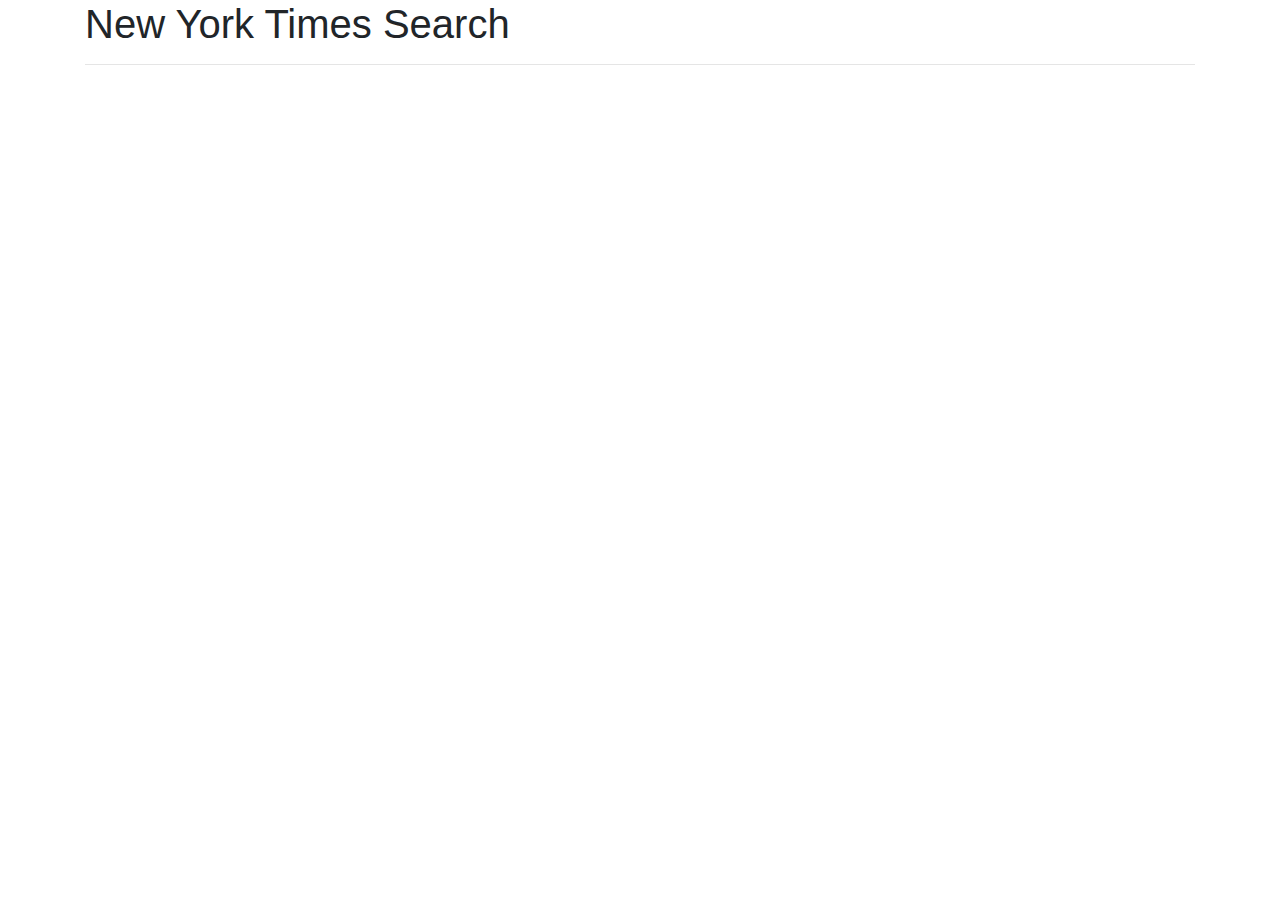
==== index.html @ 327060f0 "added stylesheet links etc" ====
<!DOCTYPE html>
<html>
<head>
    <meta charset="utf-8">
    <meta http-equiv="X-UA-Compatible" content="IE=edge">
    <title>New York Times search</title>
    <meta name="viewport" content="width=device-width, initial-scale=1">
    <script src="https://cdnjs.cloudflare.com/ajax/libs/jquery/3.2.1/jquery.min.js"></script>
    <link rel="stylesheet" href="https://maxcdn.bootstrapcdn.com/bootstrap/4.0.0/css/bootstrap.min.css">
    <link rel="stylesheet" type="text/css" media="screen" href="Assets/CSS/style.css">
    <script src="Assets/Javascript/app.js"></script>
</head>
<body>
    <div class = "container">
        <div class = "row">
            <div class = "col-md-12">
                <h1 class = "title">New York Times Search</h1>
                    <hr>
            </div>
        </div>

        
    </div>
    
</body>
</html>
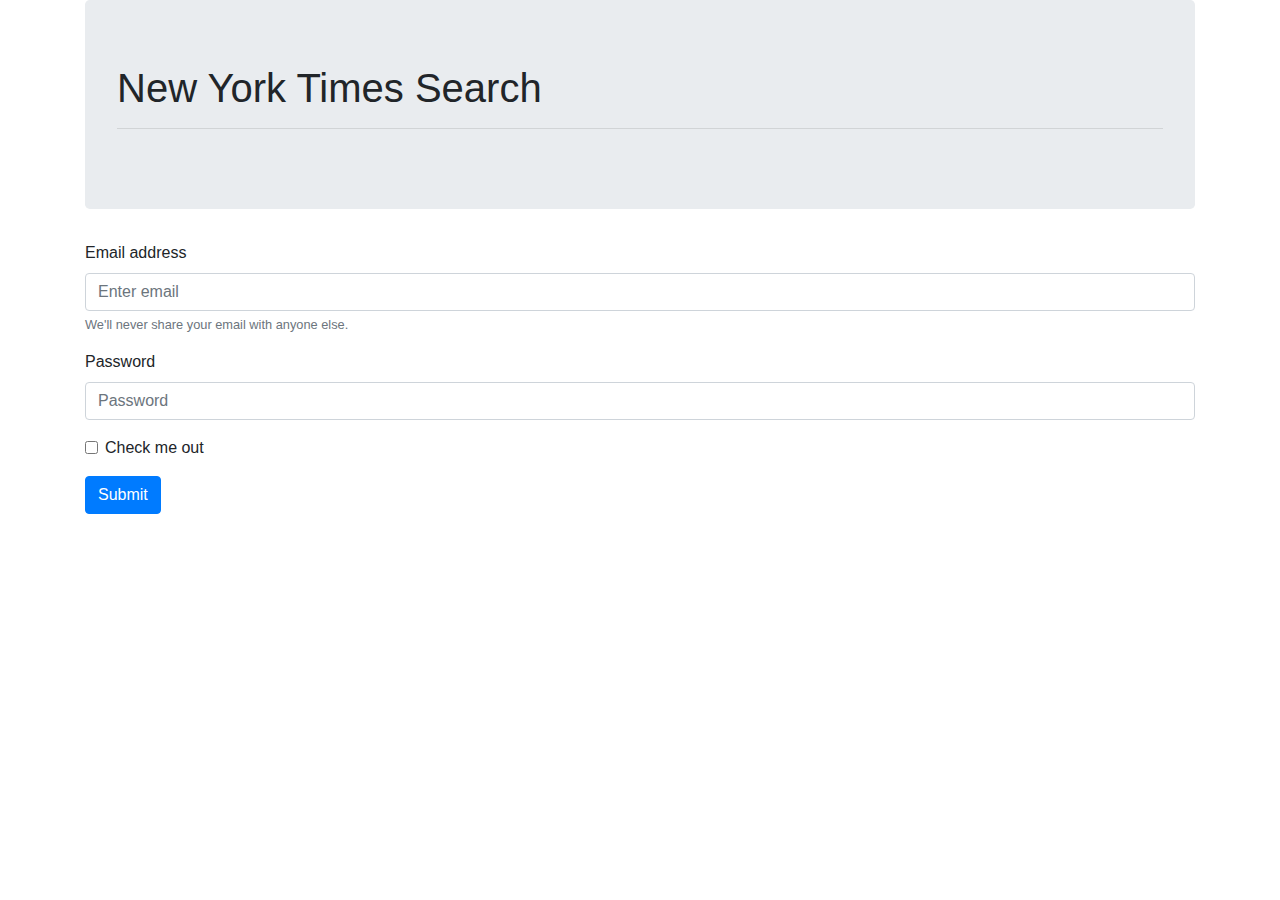
==== commit f1baa662: "added some more wireframe" ====
--- a/index.html
+++ b/index.html
@@ -7,17 +7,36 @@
     <meta name="viewport" content="width=device-width, initial-scale=1">
     <script src="https://cdnjs.cloudflare.com/ajax/libs/jquery/3.2.1/jquery.min.js"></script>
     <link rel="stylesheet" href="https://maxcdn.bootstrapcdn.com/bootstrap/4.0.0/css/bootstrap.min.css">
+    <link rel="stylesheet" href="https://use.fontawesome.com/releases/v5.7.2/css/all.css" integrity="sha384-fnmOCqbTlWIlj8LyTjo7mOUStjsKC4pOpQbqyi7RrhN7udi9RwhKkMHpvLbHG9Sr" crossorigin="anonymous">
     <link rel="stylesheet" type="text/css" media="screen" href="Assets/CSS/style.css">
     <script src="Assets/Javascript/app.js"></script>
 </head>
 <body>
     <div class = "container">
-        <div class = "row">
-            <div class = "col-md-12">
-                <h1 class = "title">New York Times Search</h1>
-                    <hr>
+        <div class="jumbotron">
+            <div class = "row">
+                <div class = "col-md-12">
+                    <h1 class = "title"><i class="far fa-newspaper"></i>New York Times Search</h1>
+                        <hr>
+                </div>
             </div>
         </div>
+        <form>
+                <div class="form-group">
+                  <label for="exampleInputEmail1">Email address</label>
+                  <input type="email" class="form-control" id="exampleInputEmail1" aria-describedby="emailHelp" placeholder="Enter email">
+                  <small id="emailHelp" class="form-text text-muted">We'll never share your email with anyone else.</small>
+                </div>
+                <div class="form-group">
+                  <label for="exampleInputPassword1">Password</label>
+                  <input type="password" class="form-control" id="exampleInputPassword1" placeholder="Password">
+                </div>
+                <div class="form-group form-check">
+                  <input type="checkbox" class="form-check-input" id="exampleCheck1">
+                  <label class="form-check-label" for="exampleCheck1">Check me out</label>
+                </div>
+                <button type="submit" class="btn btn-primary">Submit</button>
+              </form>
 
         
     </div>
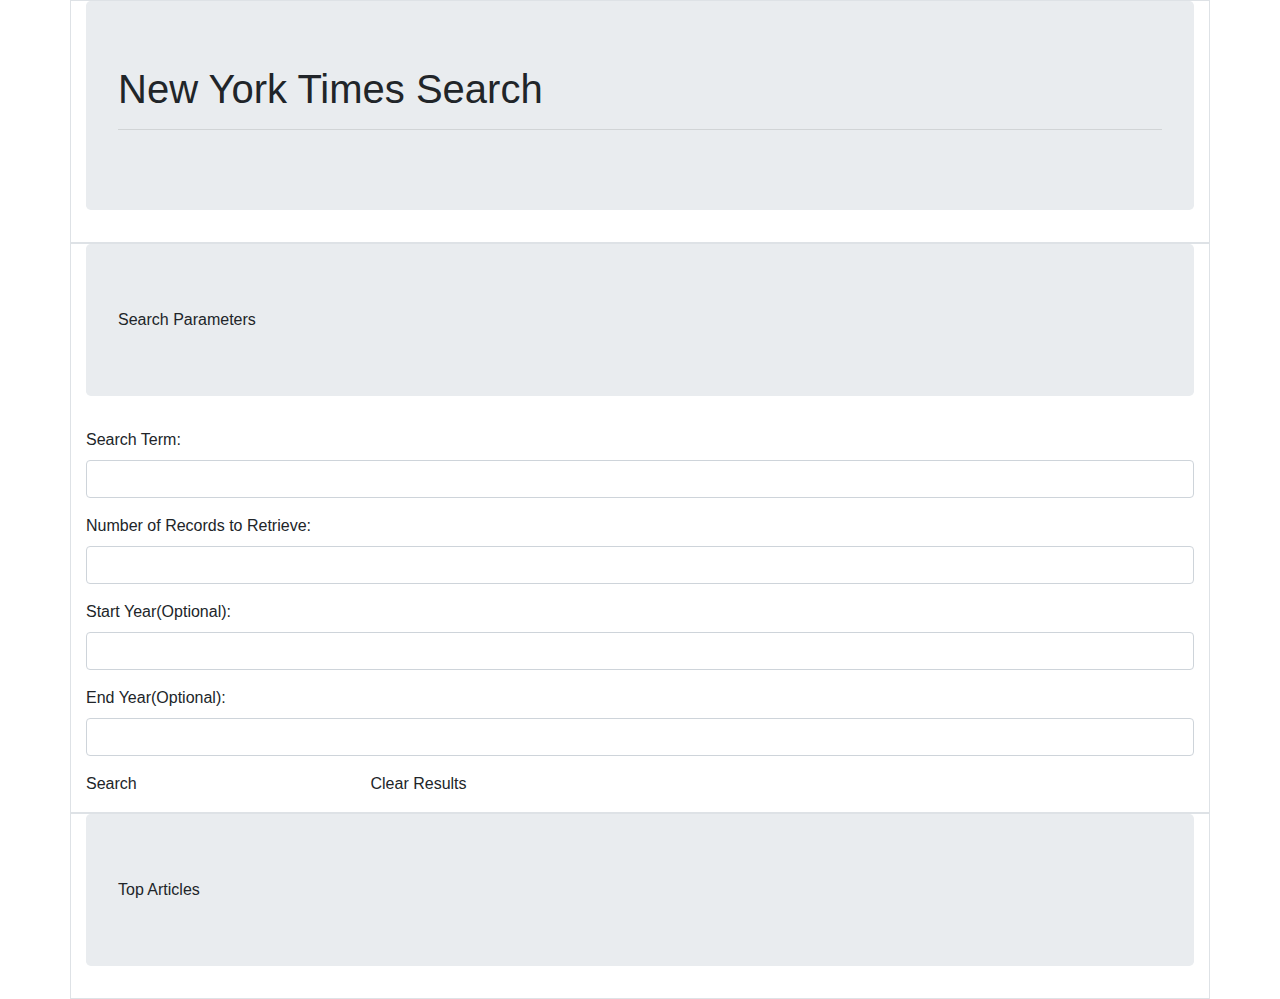
==== commit 21b3075b: "added most of wireframe" ====
--- a/index.html
+++ b/index.html
@@ -1,18 +1,19 @@
 <!DOCTYPE html>
 <html>
 <head>
-    <meta charset="utf-8">
-    <meta http-equiv="X-UA-Compatible" content="IE=edge">
-    <title>New York Times search</title>
-    <meta name="viewport" content="width=device-width, initial-scale=1">
-    <script src="https://cdnjs.cloudflare.com/ajax/libs/jquery/3.2.1/jquery.min.js"></script>
-    <link rel="stylesheet" href="https://maxcdn.bootstrapcdn.com/bootstrap/4.0.0/css/bootstrap.min.css">
-    <link rel="stylesheet" href="https://use.fontawesome.com/releases/v5.7.2/css/all.css" integrity="sha384-fnmOCqbTlWIlj8LyTjo7mOUStjsKC4pOpQbqyi7RrhN7udi9RwhKkMHpvLbHG9Sr" crossorigin="anonymous">
-    <link rel="stylesheet" type="text/css" media="screen" href="Assets/CSS/style.css">
-    <script src="Assets/Javascript/app.js"></script>
+   <meta charset="utf-8">
+   <meta http-equiv="X-UA-Compatible" content="IE=edge">
+   <title>New York Times search</title>
+   <meta name="viewport" content="width=device-width, initial-scale=1">
+   <script src="https://cdnjs.cloudflare.com/ajax/libs/jquery/3.2.1/jquery.min.js"></script>
+   <link rel="stylesheet" href="https://stackpath.bootstrapcdn.com/bootstrap/4.3.1/css/bootstrap.min.css" integrity="sha384-ggOyR0iXCbMQv3Xipma34MD+dH/1fQ784/j6cY/iJTQUOhcWr7x9JvoRxT2MZw1T" crossorigin="anonymous">
+   <link rel="stylesheet" type="text/css" media="screen" href="Assets/CSS/style.css">
+   <script src="https://cdnjs.cloudflare.com/ajax/libs/popper.js/1.14.7/umd/popper.min.js" integrity="sha384-UO2eT0CpHqdSJQ6hJty5KVphtPhzWj9WO1clHTMGa3JDZwrnQq4sF86dIHNDz0W1" crossorigin="anonymous"></script>
+   <script src="https://stackpath.bootstrapcdn.com/bootstrap/4.3.1/js/bootstrap.min.js" integrity="sha384-JjSmVgyd0p3pXB1rRibZUAYoIIy6OrQ6VrjIEaFf/nJGzIxFDsf4x0xIM+B07jRM" crossorigin="anonymous"></script>
+
 </head>
 <body>
-    <div class = "container">
+    <div class = "container border">
         <div class="jumbotron">
             <div class = "row">
                 <div class = "col-md-12">
@@ -21,25 +22,49 @@
                 </div>
             </div>
         </div>
+    </div>
+    <div class = "container border">
+    <div class="jumbotron">
+        Search Parameters
+    </div>
+    
         <form>
                 <div class="form-group">
-                  <label for="exampleInputEmail1">Email address</label>
-                  <input type="email" class="form-control" id="exampleInputEmail1" aria-describedby="emailHelp" placeholder="Enter email">
-                  <small id="emailHelp" class="form-text text-muted">We'll never share your email with anyone else.</small>
+                  <label for="exampleInputEmail1">Search Term:</label>
+                  <input type="email" class="form-control" id="exampleInputEmail1" aria-describedby="emailHelp" placeholder="">
                 </div>
                 <div class="form-group">
-                  <label for="exampleInputPassword1">Password</label>
-                  <input type="password" class="form-control" id="exampleInputPassword1" placeholder="Password">
+                  <label for="exampleInputEmail1">Number of Records to Retrieve:</label>
+                  <input type="email" class="form-control" id="exampleInputEmail1" aria-describedby="emailHelp" placeholder="">
                 </div>
-                <div class="form-group form-check">
-                  <input type="checkbox" class="form-check-input" id="exampleCheck1">
-                  <label class="form-check-label" for="exampleCheck1">Check me out</label>
+                <div class="form-group">
+                  <label for="exampleInputEmail1">Start Year(Optional):</label>
+                  <input type="email" class="form-control" id="exampleInputEmail1" aria-describedby="emailHelp" placeholder="">
                 </div>
-                <button type="submit" class="btn btn-primary">Submit</button>
+                <div class="form-group">
+                  <label for="exampleInputEmail1">End Year(Optional):</label>
+                  <input type="email" class="form-control" id="exampleInputEmail1" aria-describedby="emailHelp" placeholder="">
+                </div>
+                <div class = "row">
+                    <div class = "col-md-3">
+                        <p id = "search"><i class="fas fa-search"></i>Search</p>
+                    </div>
+                    <div class = "col-md-3">
+                        <p id = "clearResults"><i class="fas fa-trash-alt"></i>Clear Results</p>
+                    </div>
+                </div>
+                
               </form>
 
         
     </div>
+    <div class = "container border">
+        <div class="jumbotron">
+            <i class="far fa-calendar-alt"></i>Top Articles
+        </div>
+
+    </div>
     
+    <script type="text/javascript" src="Assets/Javascript/app.js"></script>
 </body>
 </html>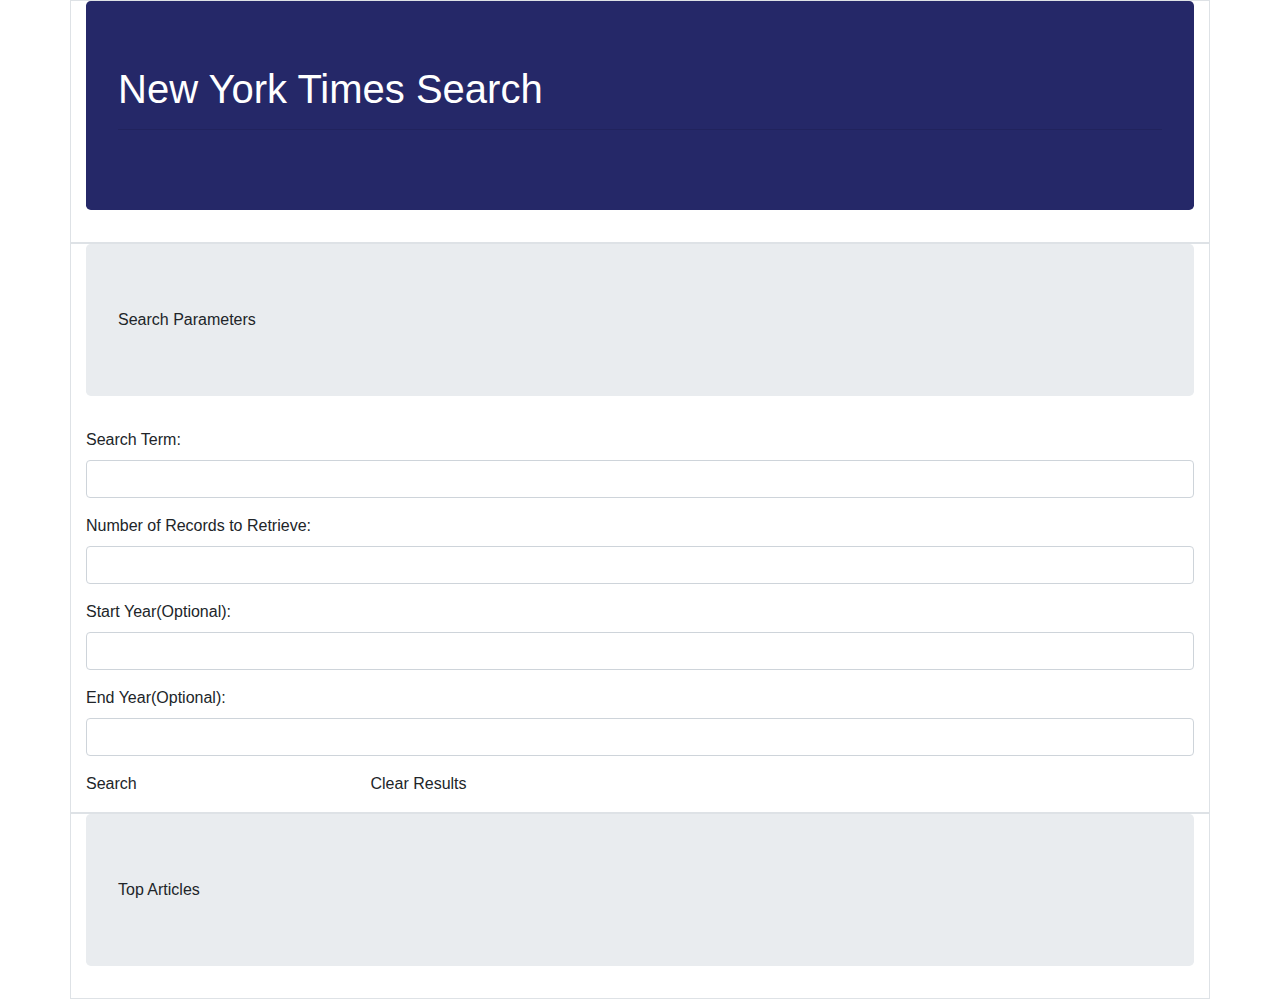
==== commit 3ad7d044: "basic wireframe" ====
--- a/index.html
+++ b/index.html
@@ -7,6 +7,7 @@
    <meta name="viewport" content="width=device-width, initial-scale=1">
    <script src="https://cdnjs.cloudflare.com/ajax/libs/jquery/3.2.1/jquery.min.js"></script>
    <link rel="stylesheet" href="https://stackpath.bootstrapcdn.com/bootstrap/4.3.1/css/bootstrap.min.css" integrity="sha384-ggOyR0iXCbMQv3Xipma34MD+dH/1fQ784/j6cY/iJTQUOhcWr7x9JvoRxT2MZw1T" crossorigin="anonymous">
+   <link rel="stylesheet" href="https://use.fontawesome.com/releases/v5.7.2/css/all.css" integrity="sha384-fnmOCqbTlWIlj8LyTjo7mOUStjsKC4pOpQbqyi7RrhN7udi9RwhKkMHpvLbHG9Sr" crossorigin="anonymous">
    <link rel="stylesheet" type="text/css" media="screen" href="Assets/CSS/style.css">
    <script src="https://cdnjs.cloudflare.com/ajax/libs/popper.js/1.14.7/umd/popper.min.js" integrity="sha384-UO2eT0CpHqdSJQ6hJty5KVphtPhzWj9WO1clHTMGa3JDZwrnQq4sF86dIHNDz0W1" crossorigin="anonymous"></script>
    <script src="https://stackpath.bootstrapcdn.com/bootstrap/4.3.1/js/bootstrap.min.js" integrity="sha384-JjSmVgyd0p3pXB1rRibZUAYoIIy6OrQ6VrjIEaFf/nJGzIxFDsf4x0xIM+B07jRM" crossorigin="anonymous"></script>
@@ -14,7 +15,7 @@
 </head>
 <body>
     <div class = "container border">
-        <div class="jumbotron">
+        <div class="jumbotron top">
             <div class = "row">
                 <div class = "col-md-12">
                     <h1 class = "title"><i class="far fa-newspaper"></i>New York Times Search</h1>
@@ -24,26 +25,26 @@
         </div>
     </div>
     <div class = "container border">
-    <div class="jumbotron">
+    <div class="jumbotron head">
         Search Parameters
     </div>
     
         <form>
                 <div class="form-group">
                   <label for="exampleInputEmail1">Search Term:</label>
-                  <input type="email" class="form-control" id="exampleInputEmail1" aria-describedby="emailHelp" placeholder="">
+                  <input type="email" class="form-control" id="search-term" aria-describedby="emailHelp" placeholder="">
                 </div>
                 <div class="form-group">
                   <label for="exampleInputEmail1">Number of Records to Retrieve:</label>
-                  <input type="email" class="form-control" id="exampleInputEmail1" aria-describedby="emailHelp" placeholder="">
+                  <input type="email" class="form-control" id="records-number" aria-describedby="emailHelp" placeholder="">
                 </div>
                 <div class="form-group">
                   <label for="exampleInputEmail1">Start Year(Optional):</label>
-                  <input type="email" class="form-control" id="exampleInputEmail1" aria-describedby="emailHelp" placeholder="">
+                  <input type="email" class="form-control" id="end-year" aria-describedby="emailHelp" placeholder="">
                 </div>
                 <div class="form-group">
                   <label for="exampleInputEmail1">End Year(Optional):</label>
-                  <input type="email" class="form-control" id="exampleInputEmail1" aria-describedby="emailHelp" placeholder="">
+                  <input type="email" class="form-control" id="articles" aria-describedby="emailHelp" placeholder="">
                 </div>
                 <div class = "row">
                     <div class = "col-md-3">
@@ -58,8 +59,8 @@
 
         
     </div>
-    <div class = "container border">
-        <div class="jumbotron">
+    <div class = "container border 3div">
+        <div class="jumbotron head">
             <i class="far fa-calendar-alt"></i>Top Articles
         </div>
 
--- a/Assets/CSS/style.css
+++ b/Assets/CSS/style.css
@@ -0,0 +1,9 @@
+.top{
+    background-color: rgb(37, 40, 104)
+}
+.head{
+    
+}
+.title{
+    color:#FFFFFF
+}
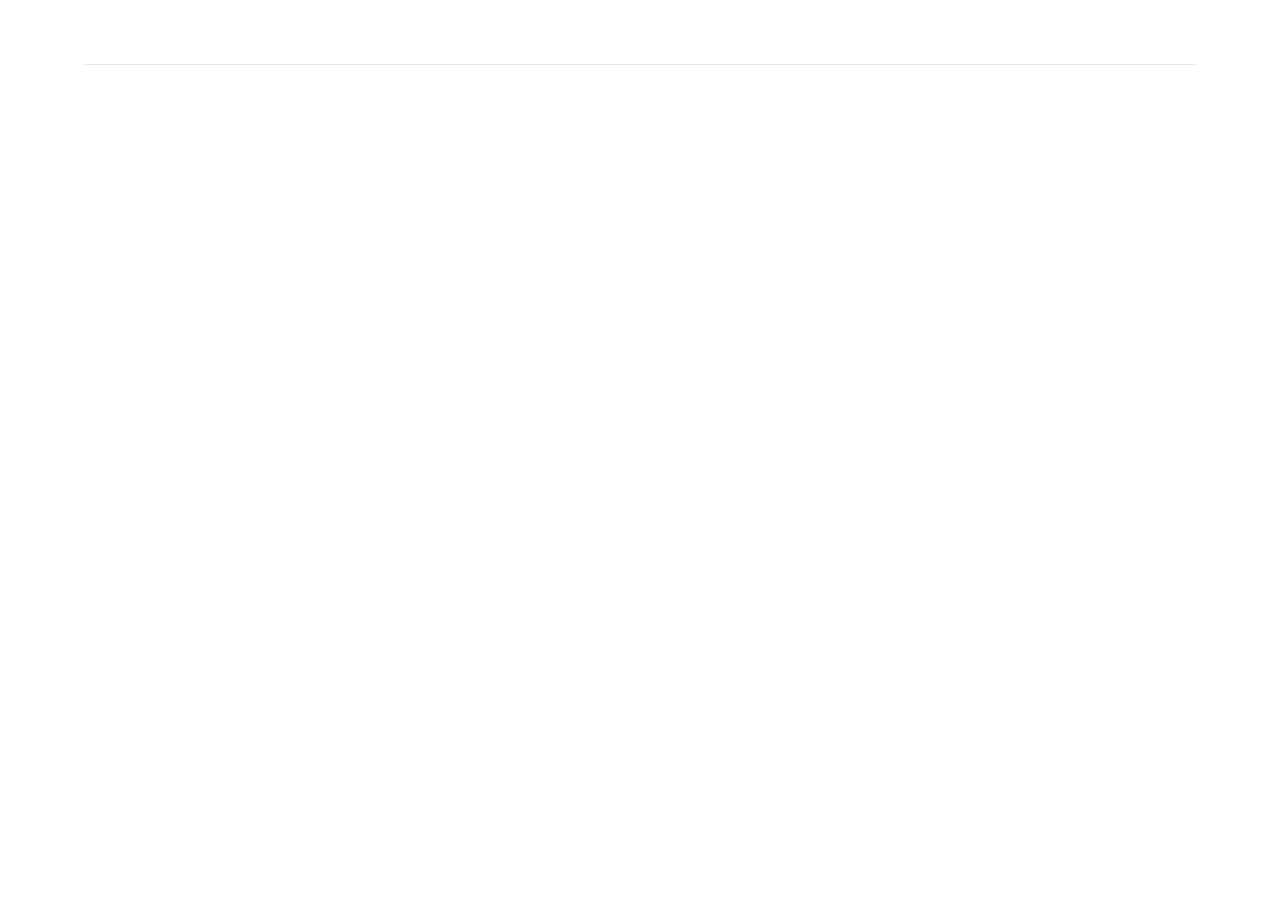
==== commit 458d3acd: "added some JS" ====
--- a/index.html
+++ b/index.html
@@ -1,71 +1,28 @@
 <!DOCTYPE html>
 <html>
 <head>
-   <meta charset="utf-8">
-   <meta http-equiv="X-UA-Compatible" content="IE=edge">
-   <title>New York Times search</title>
-   <meta name="viewport" content="width=device-width, initial-scale=1">
-   <script src="https://cdnjs.cloudflare.com/ajax/libs/jquery/3.2.1/jquery.min.js"></script>
-   <link rel="stylesheet" href="https://stackpath.bootstrapcdn.com/bootstrap/4.3.1/css/bootstrap.min.css" integrity="sha384-ggOyR0iXCbMQv3Xipma34MD+dH/1fQ784/j6cY/iJTQUOhcWr7x9JvoRxT2MZw1T" crossorigin="anonymous">
-   <link rel="stylesheet" href="https://use.fontawesome.com/releases/v5.7.2/css/all.css" integrity="sha384-fnmOCqbTlWIlj8LyTjo7mOUStjsKC4pOpQbqyi7RrhN7udi9RwhKkMHpvLbHG9Sr" crossorigin="anonymous">
-   <link rel="stylesheet" type="text/css" media="screen" href="Assets/CSS/style.css">
-   <script src="https://cdnjs.cloudflare.com/ajax/libs/popper.js/1.14.7/umd/popper.min.js" integrity="sha384-UO2eT0CpHqdSJQ6hJty5KVphtPhzWj9WO1clHTMGa3JDZwrnQq4sF86dIHNDz0W1" crossorigin="anonymous"></script>
-   <script src="https://stackpath.bootstrapcdn.com/bootstrap/4.3.1/js/bootstrap.min.js" integrity="sha384-JjSmVgyd0p3pXB1rRibZUAYoIIy6OrQ6VrjIEaFf/nJGzIxFDsf4x0xIM+B07jRM" crossorigin="anonymous"></script>
+    <meta charset="utf-8">
+    <meta http-equiv="X-UA-Compatible" content="IE=edge">
+    <title>New York Times search</title>
+    <meta name="viewport" content="width=device-width, initial-scale=1">
+    <script src="https://cdnjs.cloudflare.com/ajax/libs/jquery/3.2.1/jquery.min.js"></script>
+    <link rel="stylesheet" href="https://stackpath.bootstrapcdn.com/bootstrap/4.3.1/css/bootstrap.min.css" integrity="sha384-ggOyR0iXCbMQv3Xipma34MD+dH/1fQ784/j6cY/iJTQUOhcWr7x9JvoRxT2MZw1T" crossorigin="anonymous">
+    <link rel="stylesheet" type="text/css" media="screen" href="Assets/CSS/style.css">
+    <script src="https://cdnjs.cloudflare.com/ajax/libs/popper.js/1.14.7/umd/popper.min.js" integrity="sha384-UO2eT0CpHqdSJQ6hJty5KVphtPhzWj9WO1clHTMGa3JDZwrnQq4sF86dIHNDz0W1" crossorigin="anonymous"></script>
+    <script src="https://stackpath.bootstrapcdn.com/bootstrap/4.3.1/js/bootstrap.min.js" integrity="sha384-JjSmVgyd0p3pXB1rRibZUAYoIIy6OrQ6VrjIEaFf/nJGzIxFDsf4x0xIM+B07jRM" crossorigin="anonymous"></script>
 
 </head>
 <body>
-    <div class = "container border">
-        <div class="jumbotron top">
-            <div class = "row">
-                <div class = "col-md-12">
-                    <h1 class = "title"><i class="far fa-newspaper"></i>New York Times Search</h1>
-                        <hr>
-                </div>
+    <div class = "container">
+        <div class = "row">
+            <div class = "col-md-12">
+                <h1 class = "title">New York Times Search</h1>
+                    <hr>
             </div>
         </div>
-    </div>
-    <div class = "container border">
-    <div class="jumbotron head">
-        Search Parameters
-    </div>
-    
-        <form>
-                <div class="form-group">
-                  <label for="exampleInputEmail1">Search Term:</label>
-                  <input type="email" class="form-control" id="search-term" aria-describedby="emailHelp" placeholder="">
-                </div>
-                <div class="form-group">
-                  <label for="exampleInputEmail1">Number of Records to Retrieve:</label>
-                  <input type="email" class="form-control" id="records-number" aria-describedby="emailHelp" placeholder="">
-                </div>
-                <div class="form-group">
-                  <label for="exampleInputEmail1">Start Year(Optional):</label>
-                  <input type="email" class="form-control" id="end-year" aria-describedby="emailHelp" placeholder="">
-                </div>
-                <div class="form-group">
-                  <label for="exampleInputEmail1">End Year(Optional):</label>
-                  <input type="email" class="form-control" id="articles" aria-describedby="emailHelp" placeholder="">
-                </div>
-                <div class = "row">
-                    <div class = "col-md-3">
-                        <p id = "search"><i class="fas fa-search"></i>Search</p>
-                    </div>
-                    <div class = "col-md-3">
-                        <p id = "clearResults"><i class="fas fa-trash-alt"></i>Clear Results</p>
-                    </div>
-                </div>
-                
-              </form>
 
         
     </div>
-    <div class = "container border 3div">
-        <div class="jumbotron head">
-            <i class="far fa-calendar-alt"></i>Top Articles
-        </div>
-
-    </div>
-    
     <script type="text/javascript" src="Assets/Javascript/app.js"></script>
 </body>
 </html>